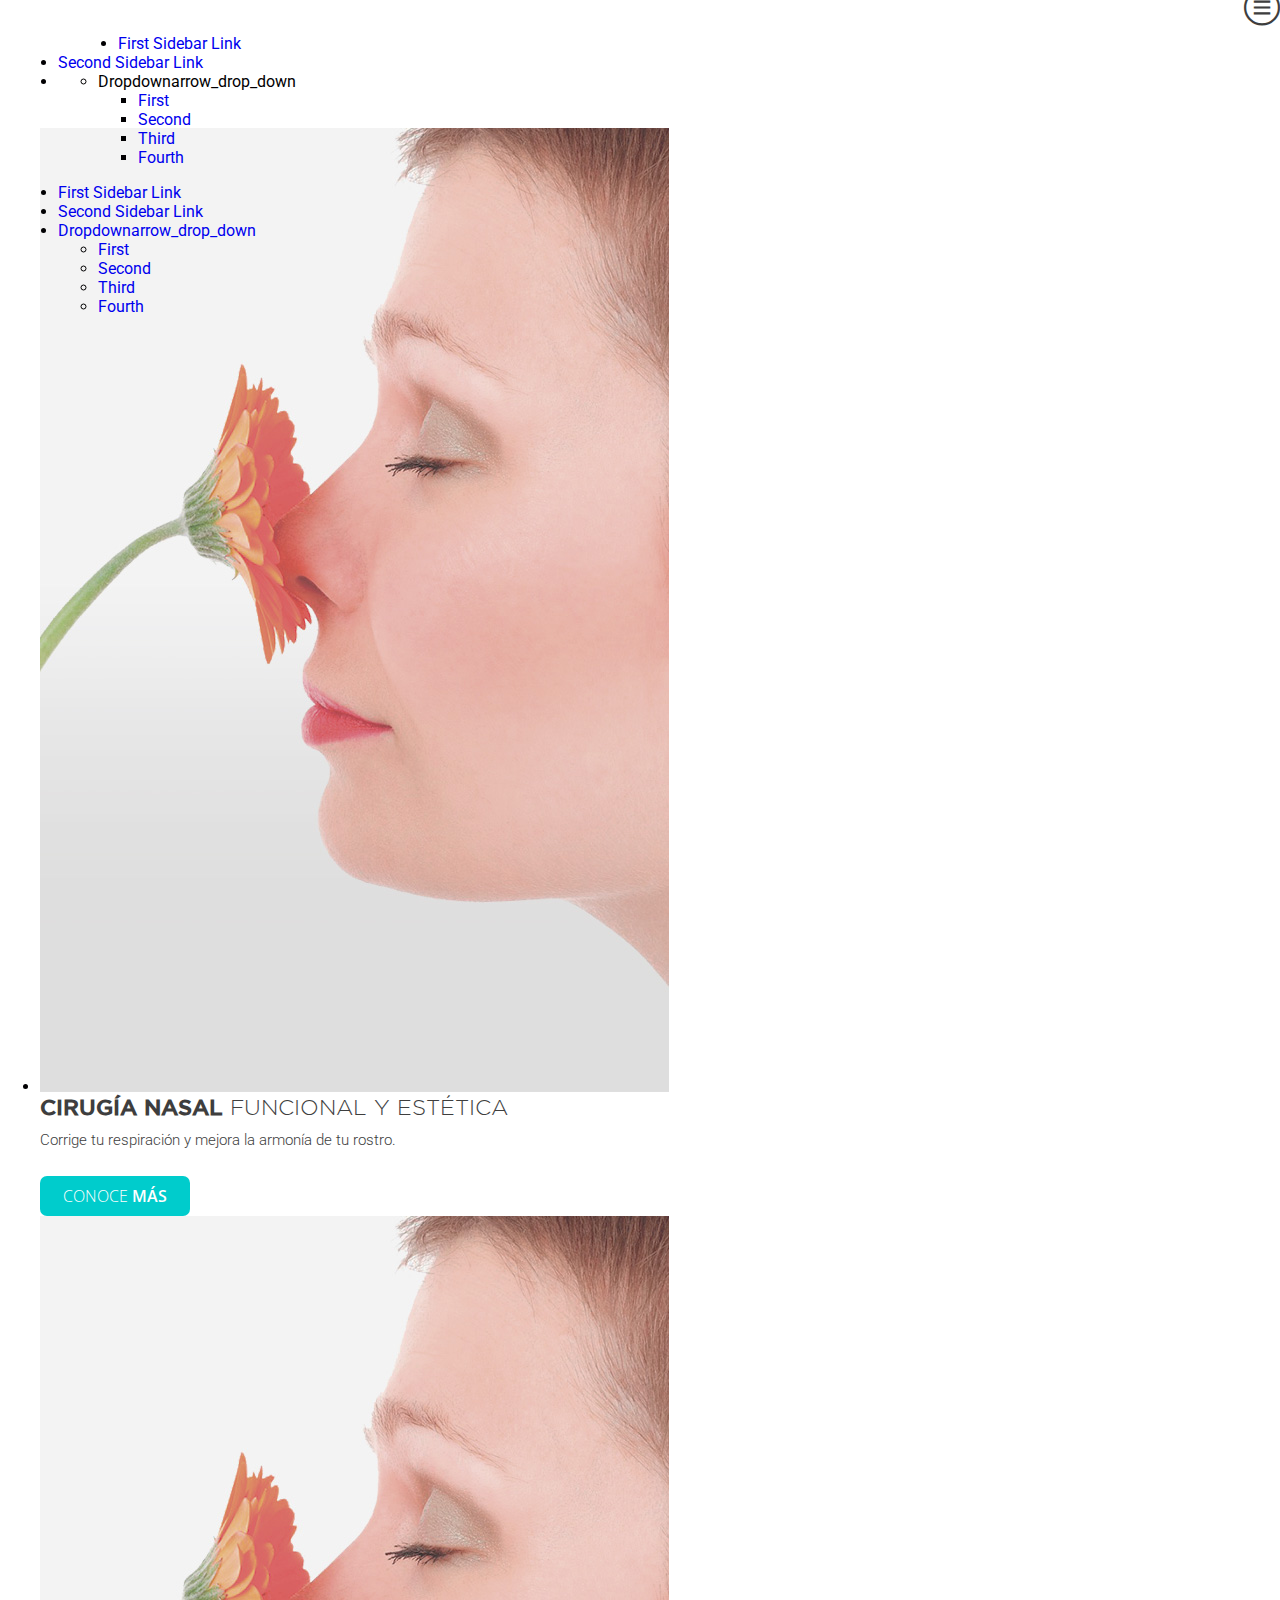
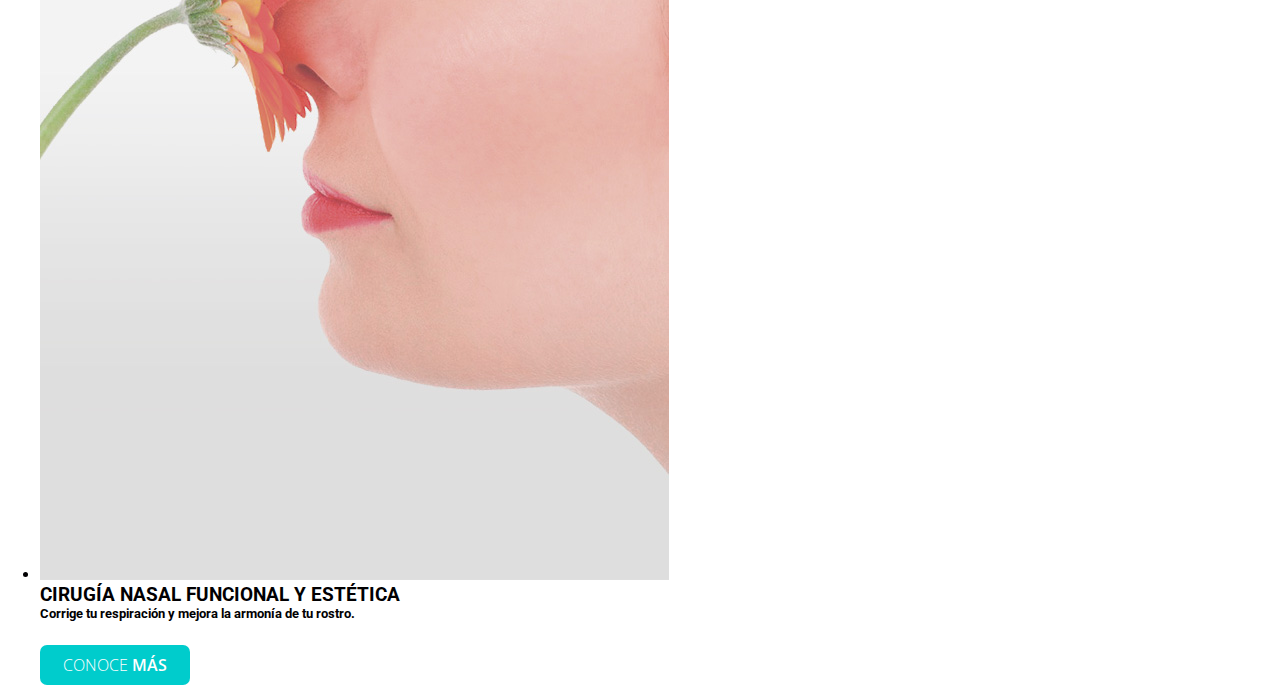
==== index.html @ b93ffd3f "slide" ====
<!DOCTYPE html>
<html lang="en">
<head>
  <meta charset="UTF-8">
  <title>Dra. Iohannan Rodríguez Perozo</title>
  <meta name="viewport" content="width=device-width, initial-scale=1.0">
  <link rel="icon" href="favicon.ico" type="image/x-icon"/>
  <link rel="shortcut icon" href="favicon.ico" type="image/x-icon"/>
  <link rel="stylesheet" href="style.css">
  <link href="https://fonts.googleapis.com/css?family=Open+Sans:300,300i,400,400i,600,600i,700,700i,800,800i|Roboto:100,100i,300,300i,400,400i,500,500i,700,700i,900,900i" rel="stylesheet">
</head>
<body>
   <nav>
    <div class="nav-wrapper">
    <a href="#">
    <img src="assets/images/logoSmall.png" alt=""></a>
    <a href="#" data-activates="slide-out" class="button-collapse"><i class="flaticon-circle"></i></a>
    <ul id="slide-out" class="side-nav">
      <li><a href="#!">First Sidebar Link</a></li>
      <li><a href="#!">Second Sidebar Link</a></li>
      <li class="no-padding">
        <ul class="collapsible collapsible-accordion">
          <li>
            <a class="collapsible-header">Dropdown<i class="material-icons">arrow_drop_down</i></a>
            <div class="collapsible-body">
              <ul>
                <li><a href="#!">First</a></li>
                <li><a href="#!">Second</a></li>
                <li><a href="#!">Third</a></li>
                <li><a href="#!">Fourth</a></li>
              </ul>
            </div>
          </li>
        </ul>
      </li>
    </ul>
    <ul class="right hide-on-med-and-down">
      <li><a href="#!">First Sidebar Link</a></li>
      <li><a href="#!">Second Sidebar Link</a></li>
      <li><a class="dropdown-button" href="#!" data-activates="dropdown1">Dropdown<i class="material-icons right">arrow_drop_down</i></a></li>
      <ul id='dropdown1' class='dropdown-content'>
        <li><a href="#!">First</a></li>
        <li><a href="#!">Second</a></li>
        <li><a href="#!">Third</a></li>
        <li><a href="#!">Fourth</a></li>
      </ul>
    </ul>
    
    </div>
  </nav>
  <div class="slider">
    <ul class="slides">
      <li>
        <img src="assets/images/otorrino-cirugia-estetica-funcional.jpg"> <!-- random image -->
        <div class="caption center-align">
          <h3><strong>CIRUGÍA NASAL</strong> FUNCIONAL Y ESTÉTICA</h3>
          <h5 class="">Corrige tu respiración y mejora la armonía de tu rostro. </h5>
          <button class="aqua">
            CONOCE <strong>MÁS</strong>
          </button>
        </div>
      </li>
      <li>
        <img src="assets/images/otorrino-cirugia-estetica-funcional.jpg"> <!-- random image -->
        <div class="caption center-align">
          <h3><strong>CIRUGÍA NASAL</strong> FUNCIONAL Y ESTÉTICA</h3>
          <h5 class="">Corrige tu respiración y mejora la armonía de tu rostro. </h5>
          <button class="aqua">
            CONOCE <strong>MÁS</strong>
          </button>
        </div>
      </li>
  
    </ul>
  </div>

</body>
<script type="text/javascript" src="https://code.jquery.com/jquery-2.1.1.min.js"></script>
<script src="assets/js/materialize.js"></script>
<script src="assets/js/main.js"></script> 
</html>
---- style.css ----
/*! normalize.css v3.0.3 | MIT License | github.com/necolas/normalize.css */
/**
 * 1. Set default font family to sans-serif.
 * 2. Prevent iOS and IE text size adjust after device orientation change,
 *    without disabling user zoom.
 */
@import url(css/materialize.css);
html {
  font-family: sans-serif;
  /* 1 */
  -ms-text-size-adjust: 100%;
  /* 2 */
  -webkit-text-size-adjust: 100%;
  /* 2 */ }

/**
 * Remove default margin.
 */
body {
  margin: 0; }

/* HTML5 display definitions
   ========================================================================== */
/**
 * Correct `block` display not defined for any HTML5 element in IE 8/9.
 * Correct `block` display not defined for `details` or `summary` in IE 10/11
 * and Firefox.
 * Correct `block` display not defined for `main` in IE 11.
 */
article,
aside,
details,
figcaption,
figure,
footer,
header,
hgroup,
main,
menu,
nav,
section,
summary {
  display: block; }

/**
 * 1. Correct `inline-block` display not defined in IE 8/9.
 * 2. Normalize vertical alignment of `progress` in Chrome, Firefox, and Opera.
 */
audio,
canvas,
progress,
video {
  display: inline-block;
  /* 1 */
  vertical-align: baseline;
  /* 2 */ }

/**
 * Prevent modern browsers from displaying `audio` without controls.
 * Remove excess height in iOS 5 devices.
 */
audio:not([controls]) {
  display: none;
  height: 0; }

/**
 * Address `[hidden]` styling not present in IE 8/9/10.
 * Hide the `template` element in IE 8/9/10/11, Safari, and Firefox < 22.
 */
[hidden],
template {
  display: none; }

/* Links
   ========================================================================== */
/**
 * Remove the gray background color from active links in IE 10.
 */
a {
  background-color: transparent; }

/**
 * Improve readability of focused elements when they are also in an
 * active/hover state.
 */
a:active,
a:hover {
  outline: 0; }

/* Text-level semantics
   ========================================================================== */
/**
 * Address styling not present in IE 8/9/10/11, Safari, and Chrome.
 */
abbr[title] {
  border-bottom: 1px dotted; }

/**
 * Address style set to `bolder` in Firefox 4+, Safari, and Chrome.
 */
b,
strong {
  font-weight: bold; }

/**
 * Address styling not present in Safari and Chrome.
 */
dfn {
  font-style: italic; }

/**
 * Address variable `h1` font-size and margin within `section` and `article`
 * contexts in Firefox 4+, Safari, and Chrome.
 */
h1 {
  font-size: 2em;
  margin: 0.67em 0; }

/**
 * Address styling not present in IE 8/9.
 */
mark {
  background: #ff0;
  color: #000; }

/**
 * Address inconsistent and variable font size in all browsers.
 */
small {
  font-size: 80%; }

/**
 * Prevent `sub` and `sup` affecting `line-height` in all browsers.
 */
sub,
sup {
  font-size: 75%;
  line-height: 0;
  position: relative;
  vertical-align: baseline; }

sup {
  top: -0.5em; }

sub {
  bottom: -0.25em; }

/* Embedded content
   ========================================================================== */
/**
 * Remove border when inside `a` element in IE 8/9/10.
 */
img {
  border: 0; }

/**
 * Correct overflow not hidden in IE 9/10/11.
 */
svg:not(:root) {
  overflow: hidden; }

/* Grouping content
   ========================================================================== */
/**
 * Address margin not present in IE 8/9 and Safari.
 */
figure {
  margin: 1em 40px; }

/**
 * Address differences between Firefox and other browsers.
 */
hr {
  box-sizing: content-box;
  height: 0; }

/**
 * Contain overflow in all browsers.
 */
pre {
  overflow: auto; }

/**
 * Address odd `em`-unit font size rendering in all browsers.
 */
code,
kbd,
pre,
samp {
  font-family: monospace, monospace;
  font-size: 1em; }

/* Forms
   ========================================================================== */
/**
 * Known limitation: by default, Chrome and Safari on OS X allow very limited
 * styling of `select`, unless a `border` property is set.
 */
/**
 * 1. Correct color not being inherited.
 *    Known issue: affects color of disabled elements.
 * 2. Correct font properties not being inherited.
 * 3. Address margins set differently in Firefox 4+, Safari, and Chrome.
 */
button,
input,
optgroup,
select,
textarea {
  color: inherit;
  /* 1 */
  font: inherit;
  /* 2 */
  margin: 0;
  /* 3 */ }

/**
 * Address `overflow` set to `hidden` in IE 8/9/10/11.
 */
button {
  overflow: visible; }

/**
 * Address inconsistent `text-transform` inheritance for `button` and `select`.
 * All other form control elements do not inherit `text-transform` values.
 * Correct `button` style inheritance in Firefox, IE 8/9/10/11, and Opera.
 * Correct `select` style inheritance in Firefox.
 */
button,
select {
  text-transform: none; }

/**
 * 1. Avoid the WebKit bug in Android 4.0.* where (2) destroys native `audio`
 *    and `video` controls.
 * 2. Correct inability to style clickable `input` types in iOS.
 * 3. Improve usability and consistency of cursor style between image-type
 *    `input` and others.
 */
button,
html input[type="button"],
input[type="reset"],
input[type="submit"] {
  -webkit-appearance: button;
  /* 2 */
  cursor: pointer;
  /* 3 */ }

/**
 * Re-set default cursor for disabled elements.
 */
button[disabled],
html input[disabled] {
  cursor: default; }

/**
 * Remove inner padding and border in Firefox 4+.
 */
button::-moz-focus-inner,
input::-moz-focus-inner {
  border: 0;
  padding: 0; }

/**
 * Address Firefox 4+ setting `line-height` on `input` using `!important` in
 * the UA stylesheet.
 */
input {
  line-height: normal; }

/**
 * It's recommended that you don't attempt to style these elements.
 * Firefox's implementation doesn't respect box-sizing, padding, or width.
 *
 * 1. Address box sizing set to `content-box` in IE 8/9/10.
 * 2. Remove excess padding in IE 8/9/10.
 */
input[type="checkbox"],
input[type="radio"] {
  box-sizing: border-box;
  /* 1 */
  padding: 0;
  /* 2 */ }

/**
 * Fix the cursor style for Chrome's increment/decrement buttons. For certain
 * `font-size` values of the `input`, it causes the cursor style of the
 * decrement button to change from `default` to `text`.
 */
input[type="number"]::-webkit-inner-spin-button,
input[type="number"]::-webkit-outer-spin-button {
  height: auto; }

/**
 * 1. Address `appearance` set to `searchfield` in Safari and Chrome.
 * 2. Address `box-sizing` set to `border-box` in Safari and Chrome.
 */
input[type="search"] {
  -webkit-appearance: textfield;
  /* 1 */
  box-sizing: content-box;
  /* 2 */ }

/**
 * Remove inner padding and search cancel button in Safari and Chrome on OS X.
 * Safari (but not Chrome) clips the cancel button when the search input has
 * padding (and `textfield` appearance).
 */
input[type="search"]::-webkit-search-cancel-button,
input[type="search"]::-webkit-search-decoration {
  -webkit-appearance: none; }

/**
 * Define consistent border, margin, and padding.
 */
fieldset {
  border: 1px solid #c0c0c0;
  margin: 0 2px;
  padding: 0.35em 0.625em 0.75em; }

/**
 * 1. Correct `color` not being inherited in IE 8/9/10/11.
 * 2. Remove padding so people aren't caught out if they zero out fieldsets.
 */
legend {
  border: 0;
  /* 1 */
  padding: 0;
  /* 2 */ }

/**
 * Remove default vertical scrollbar in IE 8/9/10/11.
 */
textarea {
  overflow: auto; }

/**
 * Don't inherit the `font-weight` (applied by a rule above).
 * NOTE: the default cannot safely be changed in Chrome and Safari on OS X.
 */
optgroup {
  font-weight: bold; }

/* Tables
   ========================================================================== */
/**
 * Remove most spacing between table cells.
 */
table {
  border-collapse: collapse;
  border-spacing: 0; }

td,
th {
  padding: 0; }

button.aqua {
  margin-top: 24px;
  background: #00cccc;
  font-size: 15.6px;
  color: white;
  font-family: "Open Sans", sans-serif;
  font-weight: 100;
  width: 150px;
  height: 40px;
  border-radius: 7px;
  border: 0;
  transition: background .3s ease; }
  button.aqua strong {
    font-weight: 600;
    text-align: center; }
  button.aqua:hover {
    background: #99cccc; }

nav ul li.active {
  background-color: transparent; }

body {
  background: white;
  overflow-x: hidden;
  margin: 0;
  color: #010002;
  font-family: "Roboto", sans-serif; }

a {
  text-decoration: none !important; }

.hidden {
  display: none; }

.show {
  opacity: 1 !important;
  display: block !important; }

h1, h2, h3, h4, h5, p, span {
  padding: 0;
  margin: 0; }

.overflow {
  overflow: hidden !important; }

i {
  font-style: normal;
  -webkit-font-smoothing: antialiased  !important; }

/*
When creating your CSS selector,
change "brown" to something of your choosing
*/
.waves-effect.waves-black .waves-ripple {
  /* The alpha value allows the text and background color
  of the button to still show through. */
  background-color: black; }

.rotate180 {
  -ms-transform: rotate(-180deg);
  -webkit-transform: rotate(-180deg);
  transform: rotate(-180deg);
  color: #b9b9b9 !important; }

.rotate0 {
  -ms-transform: rotate(90deg);
  -webkit-transform: rotate(90deg);
  transform: rotate(90deg); }

/*
  Flaticon icon font: Flaticon
  Creation date: 24/05/2016 21:08
  */
/* Generated by Font Squirrel (https://www.fontsquirrel.com) on August 10, 2016 */
@font-face {
  font-family: 'gotham_lightregular';
  src: url("css/fonts/gotham-light.woff2") format("woff2"), url("css/fonts/gotham-light.woff") format("woff");
  font-weight: normal;
  font-style: 100; }
@font-face {
  font-family: 'gotham_blackregular';
  src: url("css/fonts/gotham-black.woff2") format("woff2"), url("css/fonts/gotham-black.woff") format("woff");
  font-weight: normal;
  font-style: normal; }
@font-face {
  font-family: 'gotham_blackitalic';
  src: url("css/fonts/gotham-blackitalic.woff2") format("woff2"), url("css/fonts/gotham-blackitalic.woff") format("woff");
  font-weight: normal;
  font-style: normal; }
@font-face {
  font-family: 'gotham_boldregular';
  src: url("css/fonts/gotham-bold.woff2") format("woff2"), url("css/fonts/gotham-bold.woff") format("woff");
  font-weight: normal;
  font-style: normal; }
@font-face {
  font-family: 'gotham_bolditalic';
  src: url("css/fonts/gotham-bolditalic.woff2") format("woff2"), url("css/fonts/gotham-bolditalic.woff") format("woff");
  font-weight: normal;
  font-style: normal; }
@font-face {
  font-family: 'gotham_bookregular';
  src: url("css/fonts/gotham-book.woff2") format("woff2"), url("css/fonts/gotham-book.woff") format("woff");
  font-weight: normal;
  font-style: normal; }
@font-face {
  font-family: 'gotham_bookitalic';
  src: url("css/fonts/gotham-bookitalic.woff2") format("woff2"), url("css/fonts/gotham-bookitalic.woff") format("woff");
  font-weight: normal;
  font-style: normal; }
@font-face {
  font-family: 'gotham_lightitalic';
  src: url("css/fonts/gotham-lightitalic.woff2") format("woff2"), url("css/fonts/gotham-lightitalic.woff") format("woff");
  font-weight: normal;
  font-style: normal; }
@font-face {
  font-family: 'gotham_mediumregular';
  src: url("css/fonts/gotham-medium.woff2") format("woff2"), url("css/fonts/gotham-medium.woff") format("woff");
  font-weight: normal;
  font-style: normal; }
@font-face {
  font-family: 'gotham_bookregular';
  src: url("css/fonts/gotham-book.woff2") format("woff2"), url("css/fonts/gotham-book.woff") format("woff");
  font-weight: normal;
  font-style: normal; }
@font-face {
  font-family: "Flaticon";
  src: url("css/fonts/Flaticon.eot");
  src: url("css/fonts/Flaticon.eot?#iefix") format("embedded-opentype"), url("css/fonts/Flaticon.woff") format("woff"), url("css/fonts/Flaticon.ttf") format("truetype"), url("css/fonts/Flaticon.svg#Flaticon") format("svg");
  font-weight: normal;
  font-style: normal; }
@font-face {
  font-family: "Flaticon";
  src: url("css/fonts/Flaticon.eot");
  src: url("css/fonts/Flaticon.eot?#iefix") format("embedded-opentype"), url("css/fonts/Flaticon.woff") format("woff"), url("css/fonts/Flaticon.ttf") format("truetype"), url("css/fonts/Flaticon.svg#Flaticon") format("svg");
  font-weight: normal;
  font-style: normal; }
@media screen and (-webkit-min-device-pixel-ratio: 0) {
  @font-face {
    font-family: "Flaticon";
    src: url("css/fonts/Flaticon.svg#Flaticon") format("svg"); } }
[class^="flaticon-"]:before, [class*=" flaticon-"]:before,
[class^="flaticon-"]:after, [class*=" flaticon-"]:after {
  font-family: Flaticon;
  font-style: normal; }

.flaticon-add-button-inside-black-circle:before {
  content: "\f100"; }

.flaticon-arrows:before {
  content: "\f101"; }

.flaticon-arrows-1:before {
  content: "\f102"; }

.flaticon-arrows-2:before {
  content: "\f103"; }

.flaticon-arrows-3:before {
  content: "\f104"; }

.flaticon-avatar:before {
  content: "\f105"; }

.flaticon-back:before {
  content: "\f106"; }

.flaticon-bars:before {
  content: "\f107"; }

.flaticon-business-presentation:before {
  content: "\f108"; }

.flaticon-check-box:before {
  content: "\f109"; }

.flaticon-checked:before {
  content: "\f10a"; }

.flaticon-checked-mark:before {
  content: "\f10b"; }

.flaticon-circle:before {
  content: "\f10c"; }

.flaticon-clock:before {
  content: "\f10d"; }

.flaticon-clock-circular-outline:before {
  content: "\f10e"; }

.flaticon-close-button:before {
  content: "\f10f"; }

.flaticon-commenting:before {
  content: "\f110"; }

.flaticon-dialogue-balloon:before {
  content: "\f111"; }

.flaticon-envelope:before {
  content: "\f112"; }

.flaticon-flat:before {
  content: "\f113"; }

.flaticon-google-plus:before {
  content: "\f114"; }

.flaticon-linkedin:before {
  content: "\f115"; }

.flaticon-menu:before {
  content: "\f116"; }

.flaticon-mouse:before {
  content: "\f117"; }

.flaticon-multiple-users-silhouette:before {
  content: "\f118"; }

.flaticon-next:before {
  content: "\f119"; }

.flaticon-note:before {
  content: "\f11a"; }

.flaticon-patent:before {
  content: "\f11b"; }

.flaticon-social:before {
  content: "\f11c"; }

.flaticon-social-1:before {
  content: "\f11d"; }

.flaticon-social-media:before {
  content: "\f11e"; }

.flaticon-time:before {
  content: "\f11f"; }

.flaticon-time-1:before {
  content: "\f120"; }

.flaticon-tool:before {
  content: "\f121"; }

.flaticon-tool-1:before {
  content: "\f122"; }

nav {
  background: white;
  height: 76px;
  box-shadow: none;
  padding: 18px;
  position: relative; }
  nav .nav-wrapper > a:nth-child(1) {
    width: 100px;
    display: inline-block;
    float: left; }
    nav .nav-wrapper > a:nth-child(1) img {
      width: 100%; }
  nav .nav-wrapper > a:nth-child(2) {
    position: absolute;
    top: -12px;
    right: 0; }
    nav .nav-wrapper > a:nth-child(2) i {
      color: #3e3e3e;
      font-size: 36px;
      transition: color 0.3s ease; }
      nav .nav-wrapper > a:nth-child(2) i:hover {
        color: #00cccc; }

.slider {
  height: 507px; }
  .slider .slides {
    height: 507px; }
    .slider .slides li:nth-child(1) img {
      background-position: 59%; }
    .slider .slides li:nth-child(1) .caption {
      top: initial;
      bottom: 42px;
      color: #3e3e3e; }
      .slider .slides li:nth-child(1) .caption h3 {
        font-weight: 100;
        font-size: 22px;
        line-height: 27px;
        font-family: 'gotham_lightregular'; }
        .slider .slides li:nth-child(1) .caption h3 strong {
          font-family: 'gotham_mediumregular'; }
      .slider .slides li:nth-child(1) .caption h5 {
        font-family: "Roboto", sans-serif;
        font-size: 15px;
        font-weight: 300;
        line-height: 24px;
        margin-top: 5px; }

/*# sourceMappingURL=style.css.map */
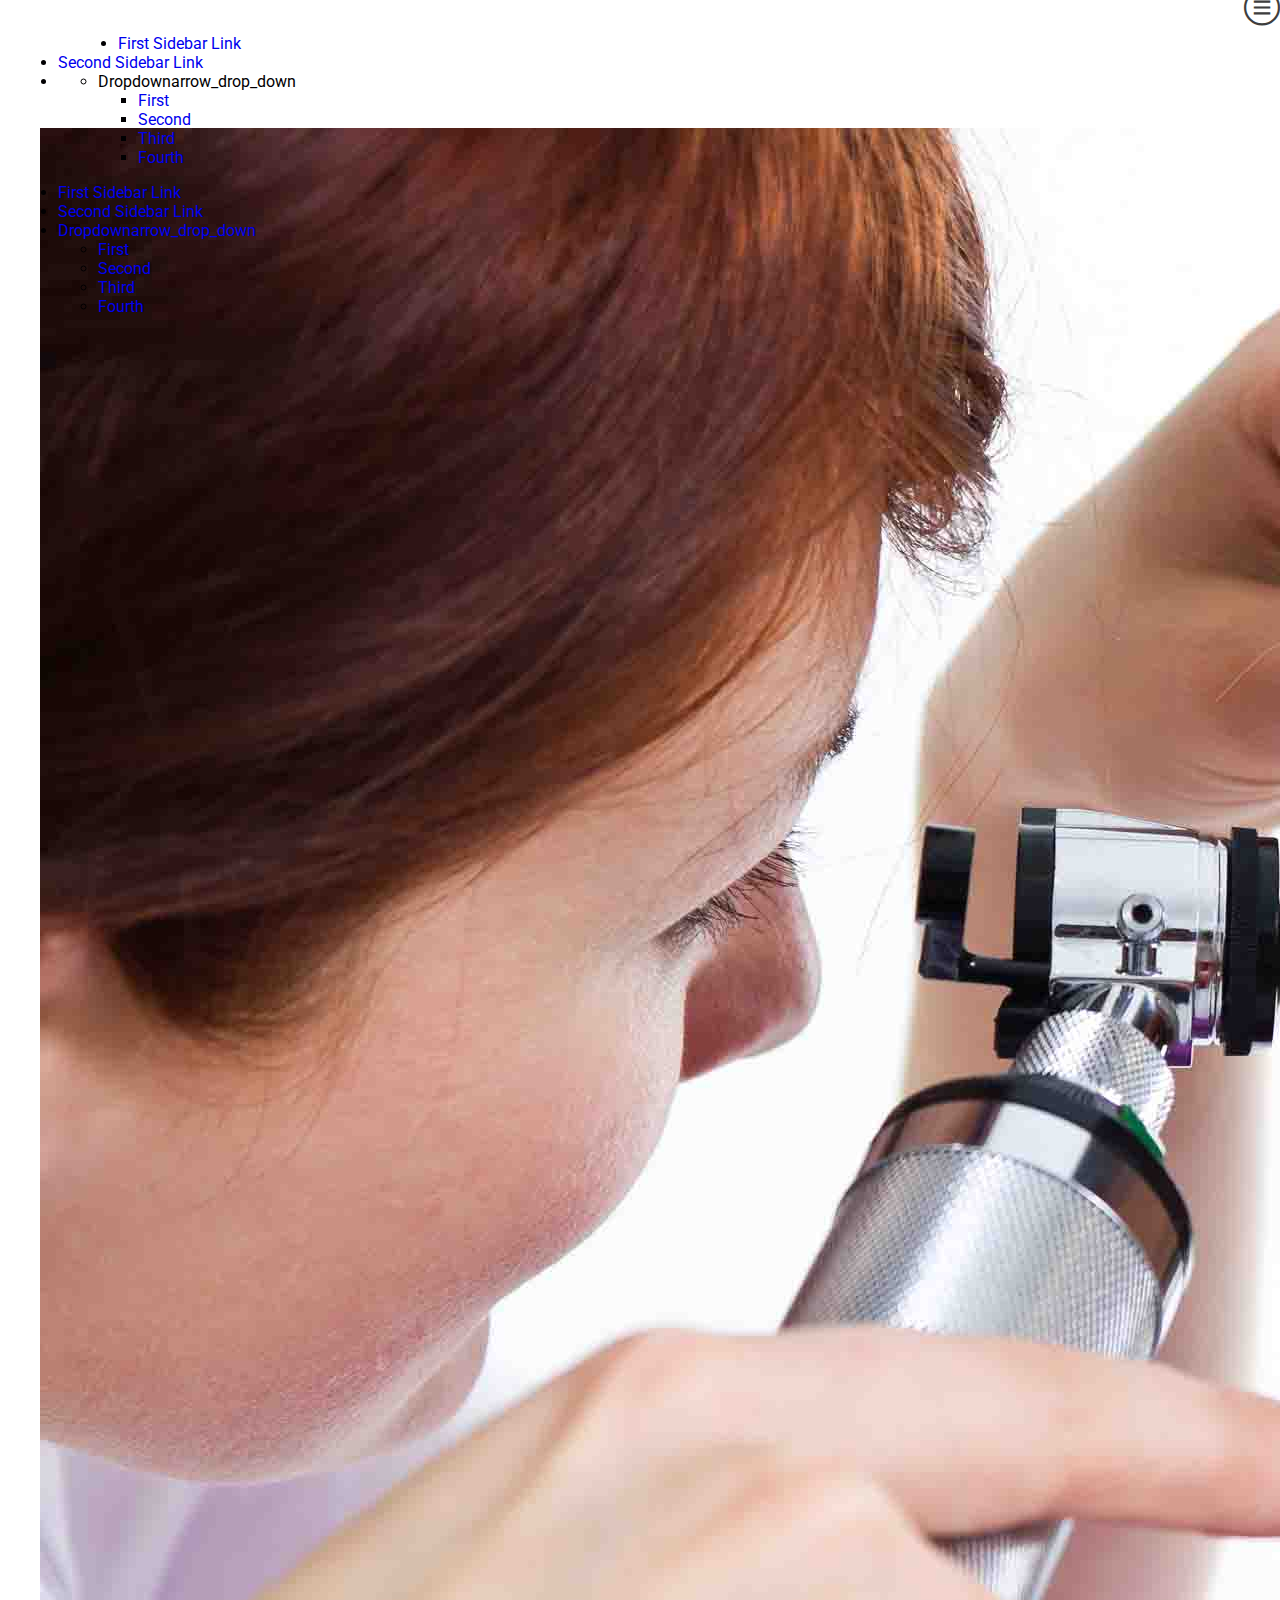
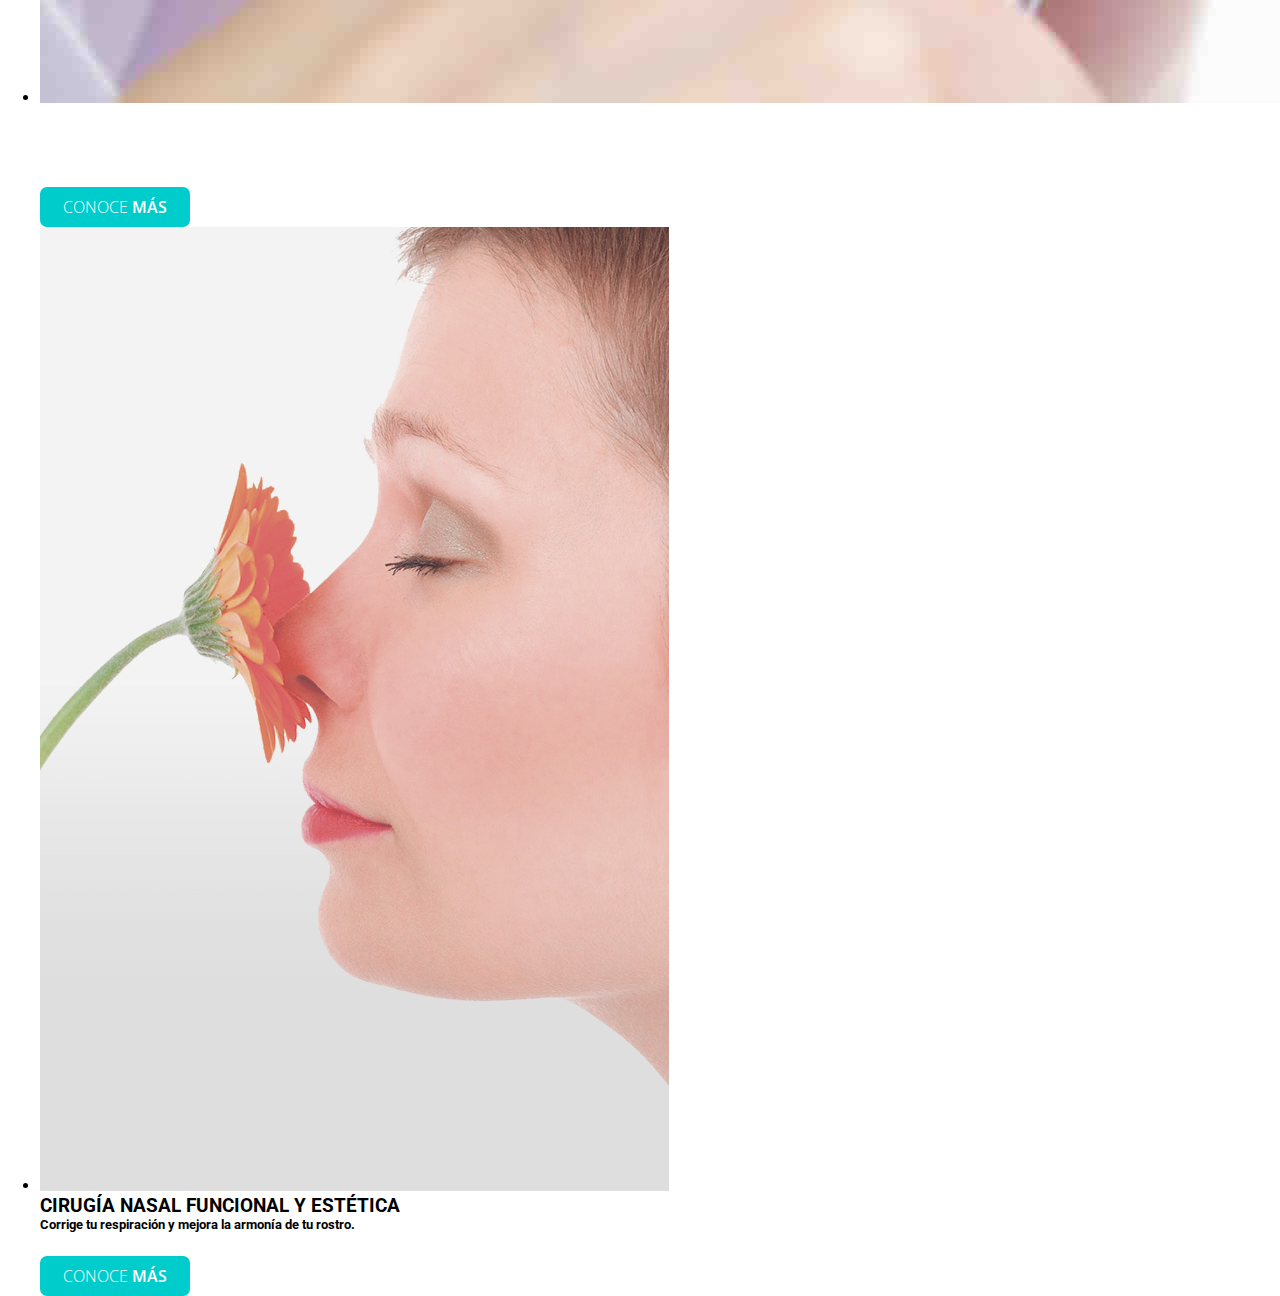
==== commit 3684ebf7: "jueves" ====
--- a/index.html
+++ b/index.html
@@ -51,7 +51,7 @@
   <div class="slider">
     <ul class="slides">
       <li>
-        <img src="assets/images/otorrino-cirugia-estetica-funcional.jpg"> <!-- random image -->
+        <img src="assets/images/otorrino.jpg"> <!-- random image -->
         <div class="caption center-align">
           <h3><strong>CIRUGÍA NASAL</strong> FUNCIONAL Y ESTÉTICA</h3>
           <h5 class="">Corrige tu respiración y mejora la armonía de tu rostro. </h5>
--- a/style.css
+++ b/style.css
@@ -636,7 +636,7 @@
     .slider .slides li:nth-child(1) .caption {
       top: initial;
       bottom: 42px;
-      color: #3e3e3e; }
+      color: white; }
       .slider .slides li:nth-child(1) .caption h3 {
         font-weight: 100;
         font-size: 22px;
